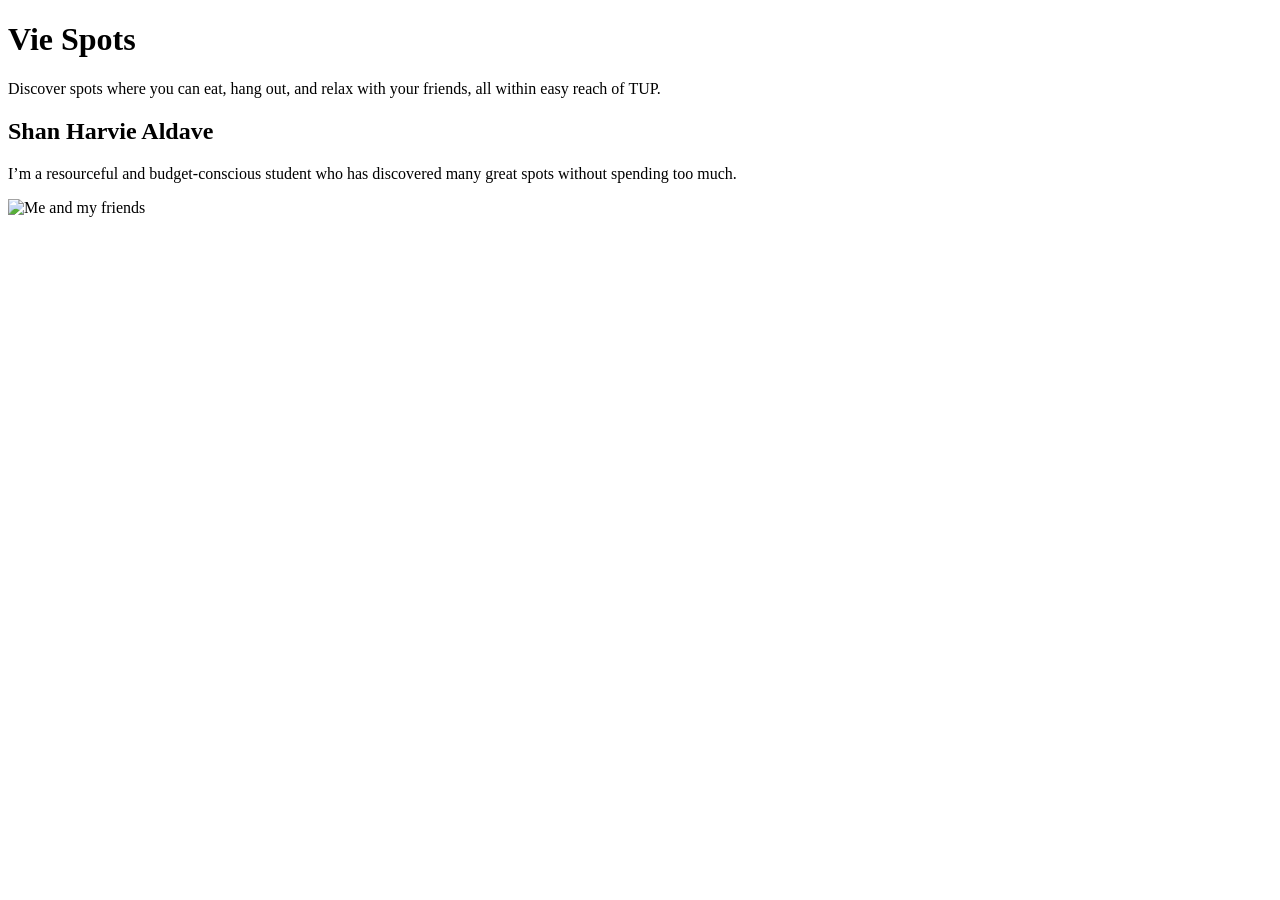
==== Your Guide/index.html @ a96c34d1 "Link Vie-spots to main page" ====
<!DOCTYPE html>
<html>
<head>
  <title>Vie-Spots</title>
</head>

<body>

  <h1>Vie Spots</h1>

  <p>Discover spots where you can eat, hang out, and relax with your friends, all within easy reach of TUP.</p>

  <section>
    <h2>Shan Harvie Aldave</h2>

    <p>
      I’m a resourceful and budget-conscious student who has discovered many great spots without spending too much.
    </p>
 <img src="gng.jpg" alt="Me and my friends" style="width: 200px; height: auto;">
  </section>

</body>
</html>
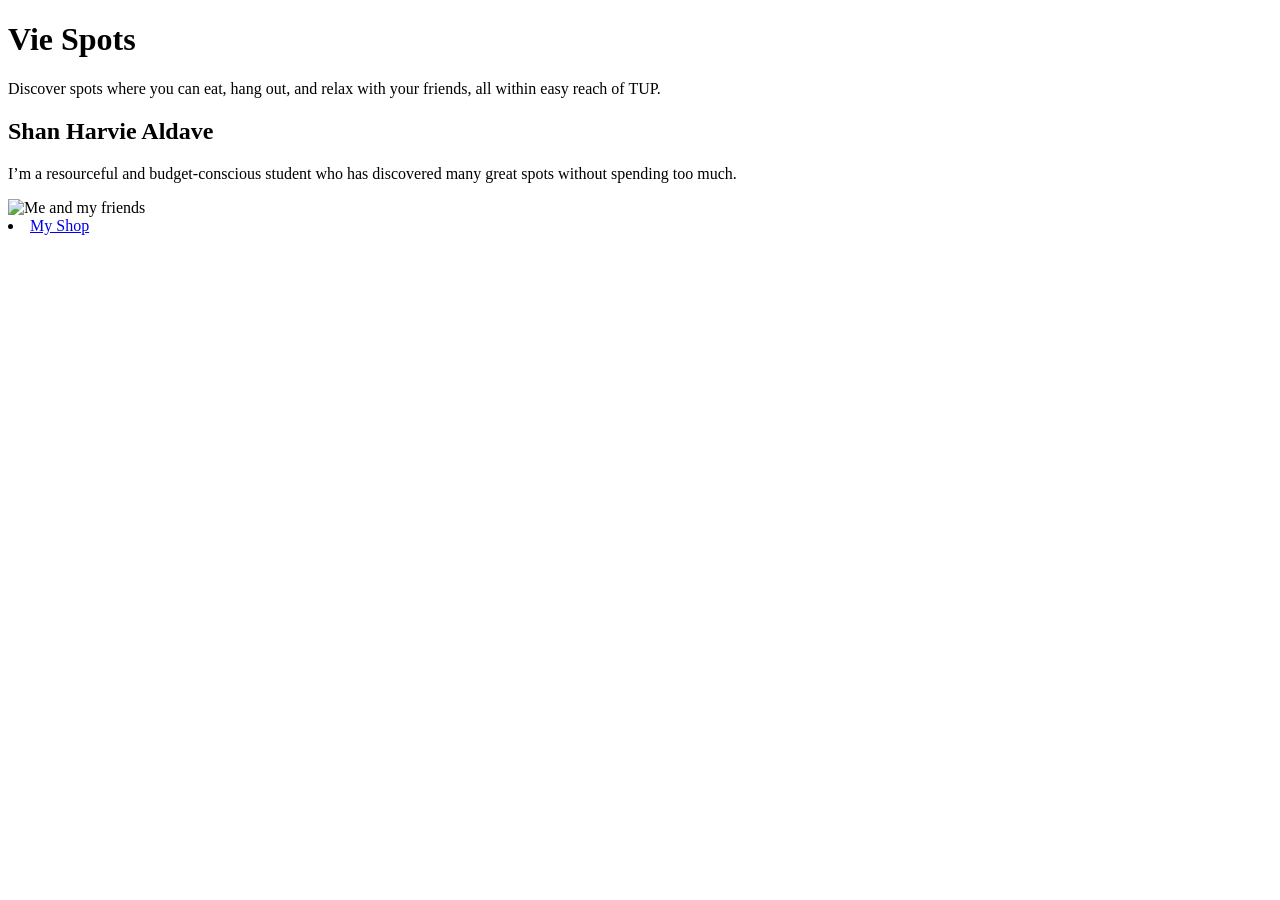
==== commit 839b1938: "add link to github" ====
--- a/Your Guide/index.html
+++ b/Your Guide/index.html
@@ -18,6 +18,10 @@
     </p>
  <img src="gng.jpg" alt="Me and my friends" style="width: 200px; height: auto;">
   </section>
+  
+  <li>
+    <a href="https://aldave-shanharvie.github.io/Shan-Harvie-Aldave/">My Shop</a>
+</li>
 
 </body>
 </html>
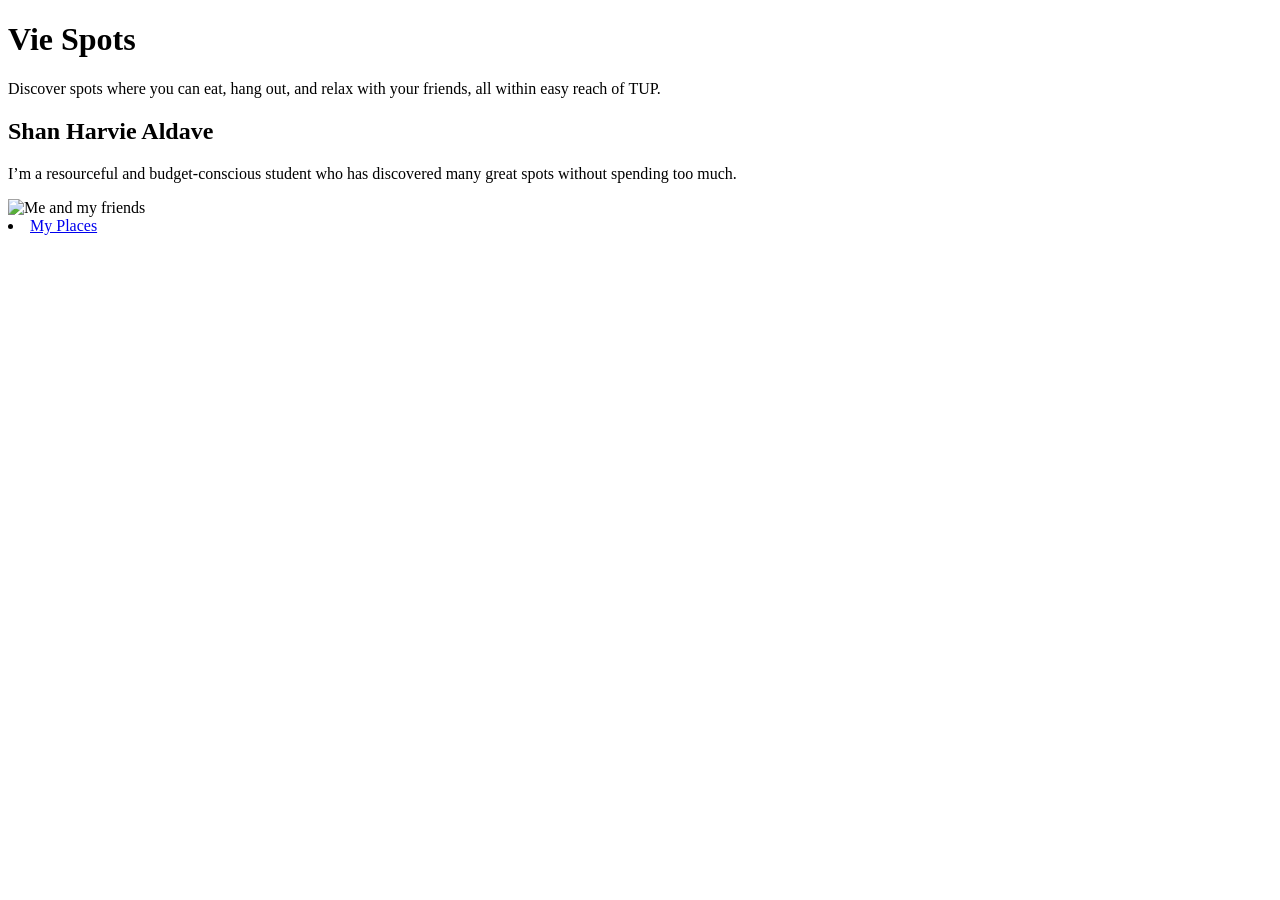
==== commit fdb7870b: "add link to homepage" ====
--- a/Your Guide/index.html
+++ b/Your Guide/index.html
@@ -18,9 +18,9 @@
     </p>
  <img src="gng.jpg" alt="Me and my friends" style="width: 200px; height: auto;">
   </section>
-  
+
   <li>
-    <a href="https://aldave-shanharvie.github.io/Shan-Harvie-Aldave/">My Shop</a>
+    <a href="https://aldave-shanharvie.github.io/Shan-Harvie-Aldave/">My Places</a>
 </li>
 
 </body>
